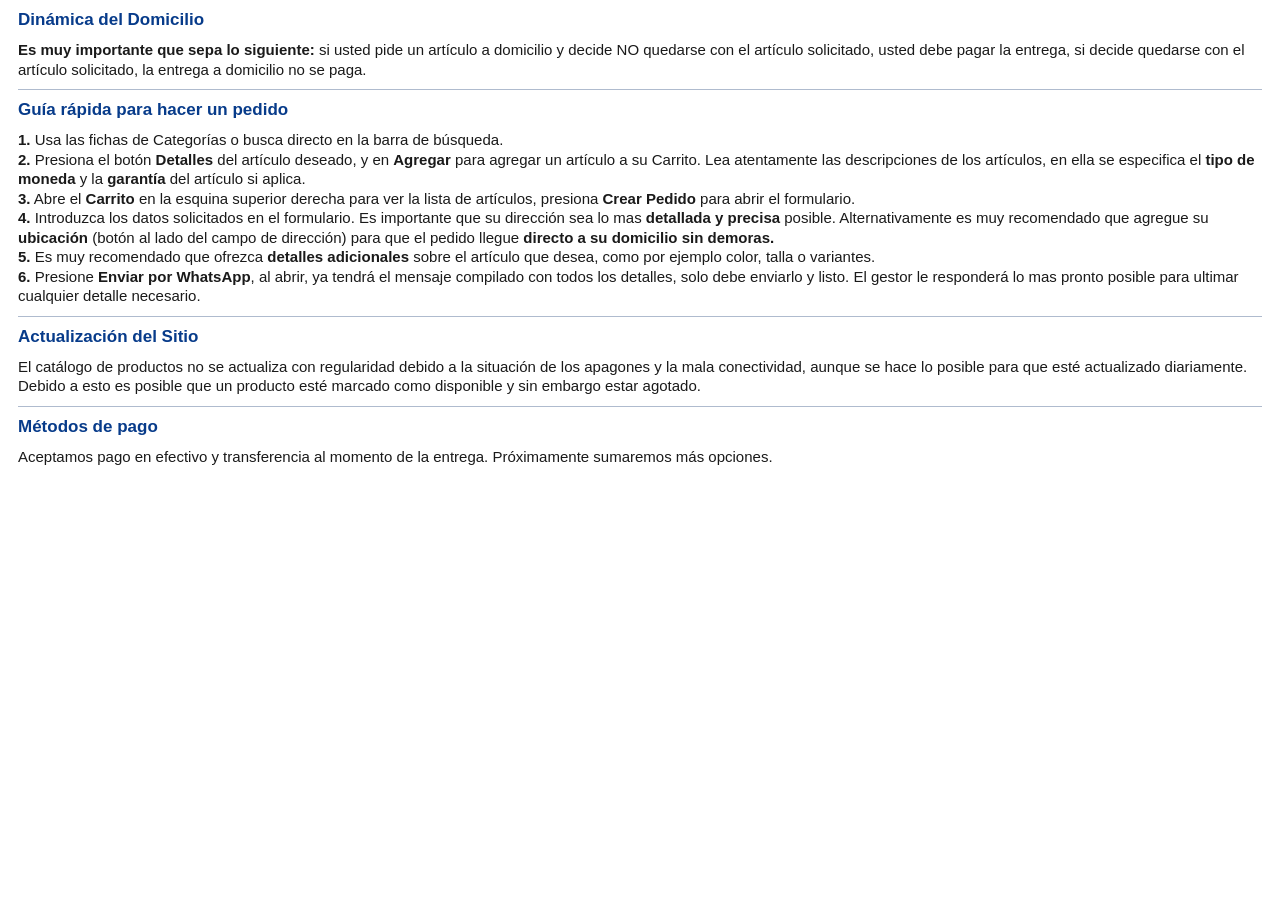
==== info.html @ abcda18a "Add files via upload" ====
<!doctype html>
<html lang="es">
<head>
  <meta charset="utf-8" />
  <meta name="viewport" content="width=device-width,initial-scale=1" />
  <title>Información</title>
  <style>
    :root {
      --text: #1a1a1a;
      --accent-dark: #073b8a;
      --border: #afbbce;
      font-family: -apple-system, "Segoe UI", Roboto, "Helvetica Neue", Arial, sans-serif;
    }

    * {
      box-sizing: border-box;
    }

    body {
      margin: 0;
      padding: 0 18px 20px;
      color: var(--text);
      background: #ffffff;
    }

    /* ── Bloque de sección: cada uno tiene un encabezado y un mini párrafo ── */
    .info-section {
      padding-bottom: 10px;
      border-bottom: 1px solid var(--border);
    }
    .info-section:last-child {
      border-bottom: none;
      margin-bottom: 0;
      padding-bottom: 0;
    }

    .info-section h2 {
      margin: 10px 0;
      font-size: 17px;
      font-weight: 800;
      color: var(--accent-dark);
    }

    .info-section p {
      margin: 0;
      font-size: 15px;
      line-height: 1.3;
      color: var(--text);
    }

    /*
      Puedes agregar más secciones copiando un bloque <div class="info-section">
      completo (con su h2 y su p) y pegándolo debajo de los que ya existen.
      También puedes añadir otros elementos aquí, como listas, imágenes o
      enlaces, siguiendo el mismo estilo visual.
    */
  </style>
</head>
<body>

  <!-- Encabezado: edita el título y el texto del párrafo a tu gusto -->
  <div class="info-section">
    <h2>Dinámica del Domicilio</h2>
    <p><b>Es muy importante que sepa lo siguiente:</b> si usted pide un artículo a domicilio y decide NO quedarse con el artículo solicitado, usted debe pagar la entrega, si decide quedarse con el artículo solicitado, la entrega a domicilio no se paga.</p>
  </div>

  <!-- Encabezado: edita el título y el texto del párrafo a tu gusto -->
  <div class="info-section">
    <h2>Guía rápida para hacer un pedido</h2>
    <p><b>1.</b> Usa las fichas de Categorías o busca directo en la barra de búsqueda.</p>
    <p><b>2.</b> Presiona el botón <b>Detalles</b> del artículo deseado, y en <b>Agregar</b> para agregar un artículo a su Carrito. Lea atentamente las descripciones de los artículos, en ella se especifica el <b>tipo de moneda</b> y la <b>garantía</b> del artículo si aplica.</p>
    <p><b>3.</b> Abre el <b>Carrito</b> en la esquina superior derecha para ver la lista de artículos, presiona <b>Crear Pedido</b> para abrir el formulario.</p>
    <p><b>4.</b> Introduzca los datos solicitados en el formulario. Es importante que su dirección sea lo mas <b>detallada y precisa</b> posible. Alternativamente es muy recomendado que agregue su <b>ubicación</b> (botón al lado del campo de dirección) para que el pedido llegue <b>directo a su domicilio sin demoras.</b></p>
    <p><b>5.</b> Es muy recomendado que ofrezca <b>detalles adicionales</b> sobre el artículo que desea, como por ejemplo color, talla o variantes.</p>
    <p><b>6.</b> Presione <b>Enviar por WhatsApp</b>, al abrir, ya tendrá el mensaje compilado con todos los detalles, solo debe enviarlo y listo. El gestor le responderá lo mas pronto posible para ultimar cualquier detalle necesario.</p>
  </div>
  
  <!-- Encabezado: edita el título y el texto del párrafo a tu gusto -->
  <div class="info-section">
    <h2>Actualización del Sitio</h2>
    <p>El catálogo de productos no se actualiza con regularidad debido a la situación de los apagones y la mala conectividad, aunque se hace lo posible para que esté actualizado diariamente. Debido a esto es posible que un producto esté marcado como disponible y sin embargo estar agotado.</p>
  </div>

  <!-- Encabezado: edita el título y el texto del párrafo a tu gusto -->
  <div class="info-section">
    <h2>Métodos de pago</h2>
    <p>Aceptamos pago en efectivo y transferencia al momento de la entrega. Próximamente sumaremos más opciones.</p>
  </div>

  <!-- Agrega aquí nuevos bloques .info-section si necesitas más contenido -->

</body>
</html>
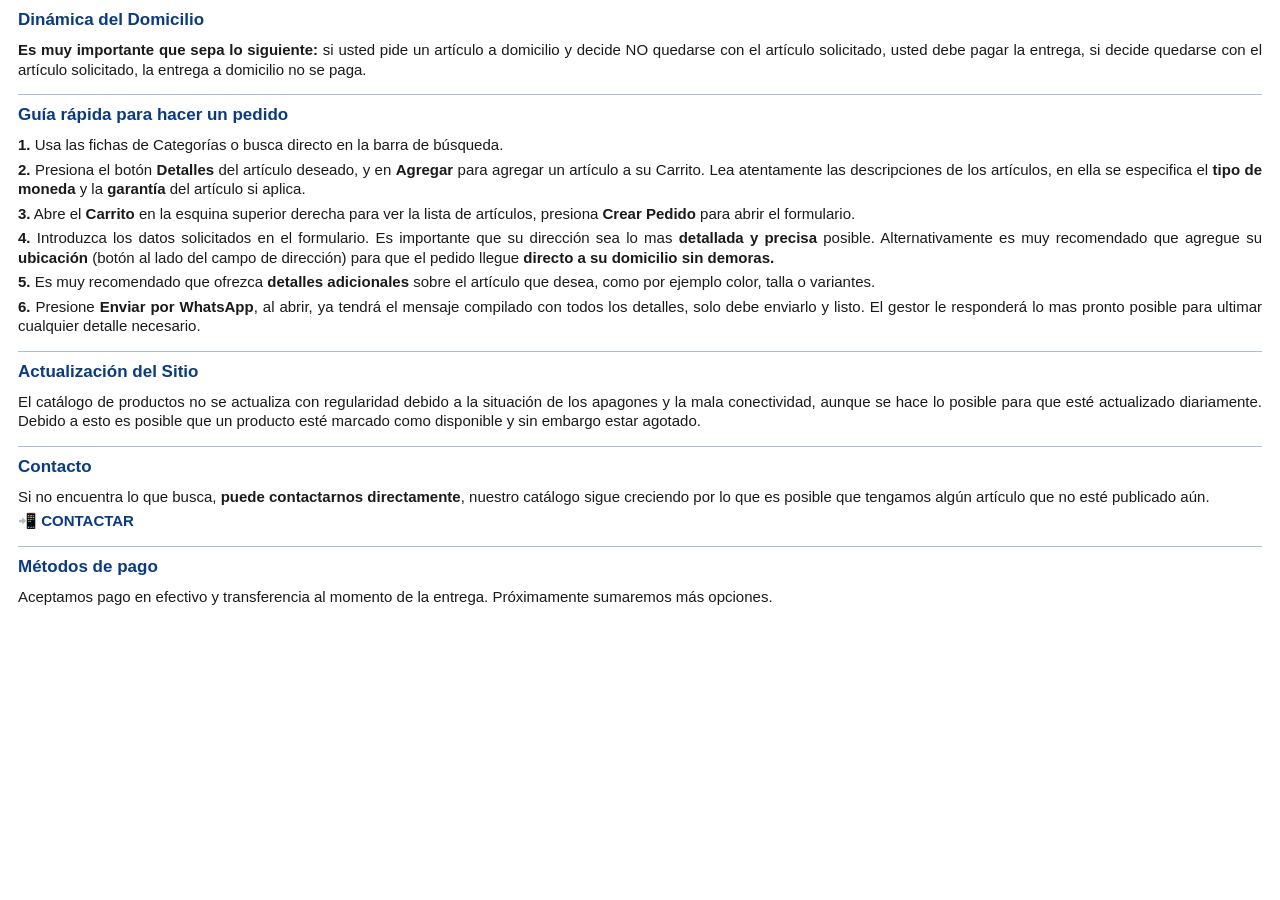
==== commit 0008777c: "Add files via upload" ====
--- a/info.html
+++ b/info.html
@@ -1,4 +1,4 @@
-<!doctype html>
+<!DOCTYPE html>
 <html lang="es">
 <head>
   <meta charset="utf-8" />
@@ -44,8 +44,16 @@
     .info-section p {
       margin: 0;
       font-size: 15px;
+      text-align: justify;
       line-height: 1.3;
       color: var(--text);
+      margin-bottom: 5px;
+    }
+
+    .info-section a {
+      color: var(--accent-dark);
+      font-weight: 600;
+      text-decoration: none;
     }
 
     /*
@@ -80,6 +88,13 @@
     <h2>Actualización del Sitio</h2>
     <p>El catálogo de productos no se actualiza con regularidad debido a la situación de los apagones y la mala conectividad, aunque se hace lo posible para que esté actualizado diariamente. Debido a esto es posible que un producto esté marcado como disponible y sin embargo estar agotado.</p>
   </div>
+  
+  <!-- Encabezado: edita el título y el texto del párrafo a tu gusto -->
+  <div class="info-section">
+    <h2>Contacto</h2>
+    <p>Si no encuentra lo que busca, <b>puede contactarnos directamente</b>, nuestro catálogo sigue creciendo por lo que es posible que tengamos algún artículo que no esté publicado aún.</p>
+    <p>📲 <a href="https://wa.me/5351110757?text=Hola">CONTACTAR</a></p>
+  </div>
 
   <!-- Encabezado: edita el título y el texto del párrafo a tu gusto -->
   <div class="info-section">
@@ -87,6 +102,7 @@
     <p>Aceptamos pago en efectivo y transferencia al momento de la entrega. Próximamente sumaremos más opciones.</p>
   </div>
 
+
   <!-- Agrega aquí nuevos bloques .info-section si necesitas más contenido -->
 
 </body>
